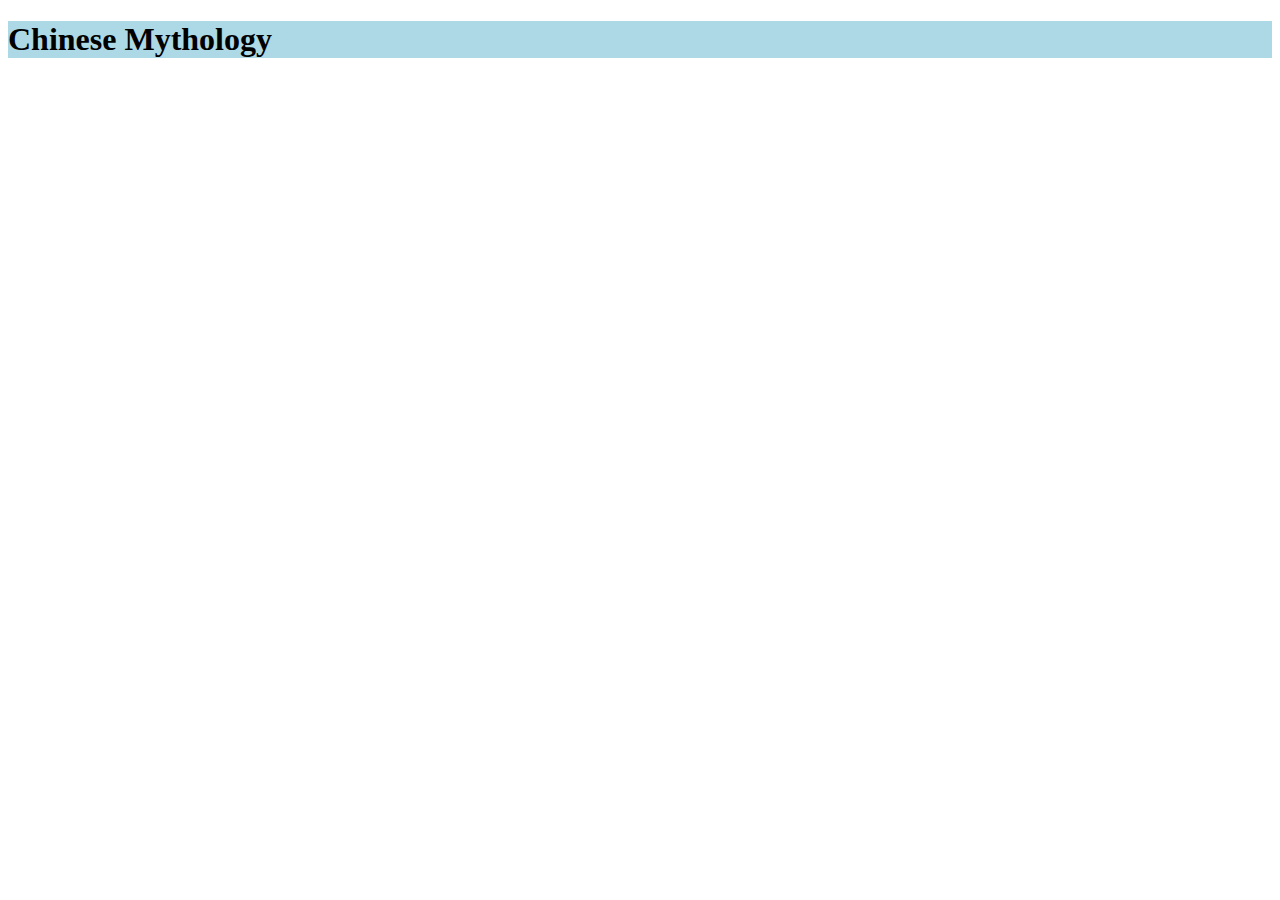
==== chinesemythology.html @ f96c87e1 "Add files via upload" ====
<!doctype html>
<html lang="en">
	<head>
		<meta charset = "UTF-8">
		<title>Chinese Mythology</title>
	<link rel="stylesheet" type="text/css" href="Site.css">
	</head>
	<body>
		<h1 class = "title">Chinese Mythology</h1>
	</body>
</html>
---- Site.css ----
.title
{
	background-color: lightblue; 
}
/* Add black outline for the table */
#table1
	table, th, td
{ 
		border: 1px solid black;
}
body
{
	font-family: Georgia, calabri, serif;
}
.indent
{
	text-indent: 50px;
}
.list
{
	display: block;
}
.row
{
	display: block;
}
.column
{
	display: inline-block;
	width: 400px; /*Do not go above 480px, to fit mobile users*/ 
	vertical-align: top;
	text-align: center;
}
.captions
{
	font-size: 17.5px;
	color: #3385BC;
}
.myth
{
	font-size: 17.5px;
	color: #58BCFE
}
a
{
	color: blue;
}
.myth2
{
	font-size:15px;
	color: black;
}
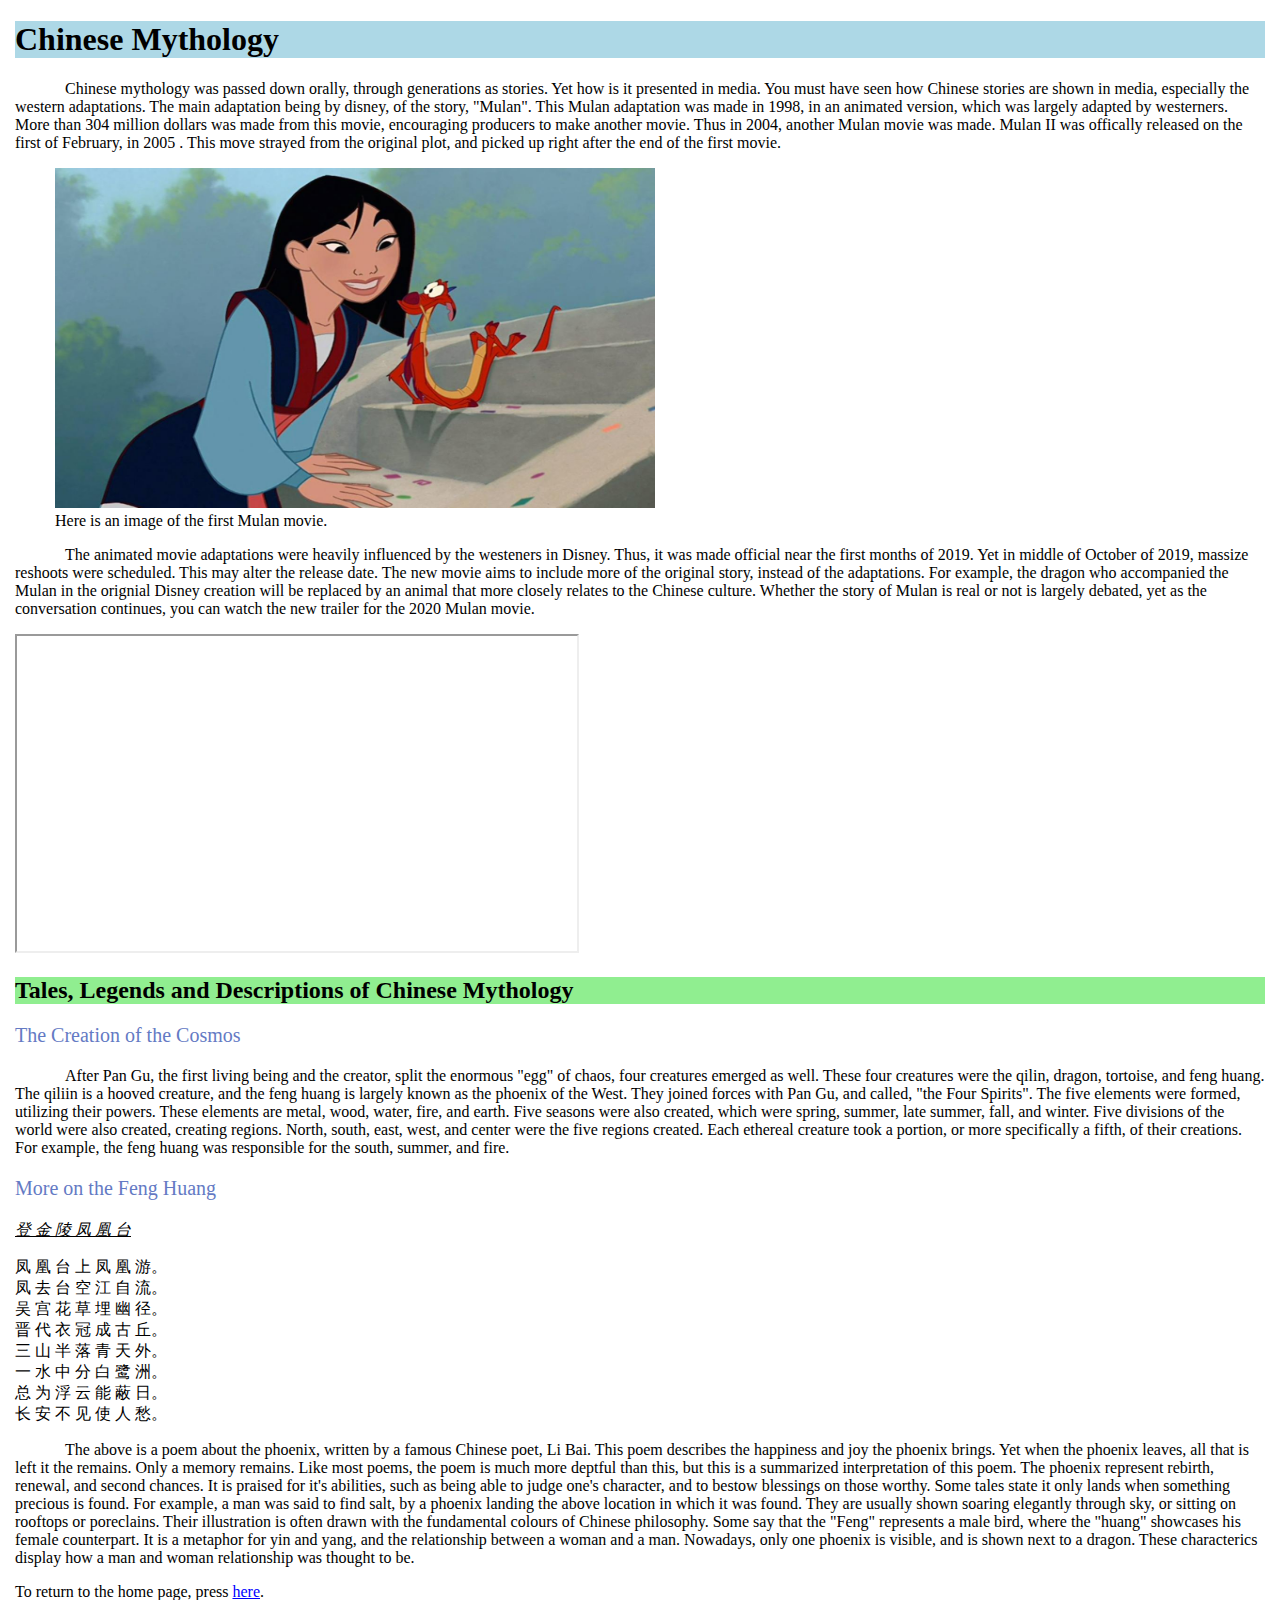
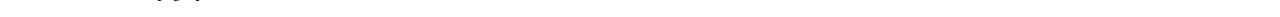
==== commit 60fc9ac9: "Add files via upload" ====
--- a/chinesemythology.html
+++ b/chinesemythology.html
@@ -3,9 +3,52 @@
 	<head>
 		<meta charset = "UTF-8">
 		<title>Chinese Mythology</title>
-	<link rel="stylesheet" type="text/css" href="Site.css">
+		<link rel="stylesheet" type="text/css" href="Site.css">
 	</head>
 	<body>
 		<h1 class = "title">Chinese Mythology</h1>
+		<p class = "indent">Chinese mythology was passed down orally, through generations as stories. Yet how is it presented in media. You must have seen
+			how Chinese stories are shown in media, especially the western adaptations. The main adaptation being by disney, of the story,
+			"Mulan". This Mulan adaptation was made in 1998, in an animated version, which was largely adapted by westerners. More than 304
+			million dollars was made from this movie, encouraging producers to make another movie. Thus in 2004, another Mulan movie was made.
+			Mulan II was offically released on the first of February, in 2005 . This move strayed from the original plot, and picked up right after
+			the end of the first movie.</p>
+		<figure>
+			<img src= "mulan.jpg" width= "600" height= "340" alt = "Mulan">
+			<figcaption>Here is an image of the first Mulan movie.</figcaption>
+		</figure>
+		<p class = "indent">The animated movie adaptations were heavily influenced by the westeners in Disney. Thus, it was made official near the first months of
+			2019. Yet in middle of October of 2019, massize reshoots were scheduled. This may alter the release date. The new movie aims to include
+			more of the original story, instead of the adaptations. For example, the dragon who accompanied the Mulan in the orignial Disney creation
+			will be replaced by an animal that more closely relates to the Chinese culture. Whether the story of Mulan is real or not is largely debated,
+			yet as the conversation continues, you can watch the new trailer for the 2020 Mulan movie.</p>
+		<iframe width = "560" height = "315" src = "https://www.youtube.com/embed/01ON04GCwKs" allow = "accelerometer; autoplay; encrypted-media; gyroscope; picture-in-picture" allowfullscreen></iframe>
+		<h2 class = "title2">Tales, Legends and Descriptions of Chinese Mythology</h2>
+		<p class = "story">The Creation of the Cosmos</p>
+		<p class = "indent">After Pan Gu, the first living being and the creator, split the enormous "egg" of chaos, four creatures emerged as well. These four creatures
+			were the qilin, dragon, tortoise, and feng huang. The qiliin is a hooved creature, and the feng huang is largely known as the phoenix of the West.
+			They joined forces with Pan Gu, and called, "the Four Spirits". The five elements were formed, utilizing their powers. These elements are metal, wood,
+			water, fire, and earth. Five seasons were also created, which were spring, summer, late summer, fall, and winter. Five divisions of the world were also
+			created, creating regions. North, south, east, west, and center were the five regions created. Each ethereal creature took a portion, or more specifically
+			a fifth, of their creations. For example, the feng huang was responsible for the south, summer, and fire.</p>
+		<p class = "story">More on the Feng Huang</p>
+		<p id = "bold"><i>登 金 陵 凤 凰 台</i></p>
+		<p id = "poem">凤 凰 台 上 凤 凰 游。
+						凤 去 台 空 江 自 流。
+						吴 宫 花 草 埋 幽 径。
+						晋 代 衣 冠 成 古 丘。
+						三 山 半 落 青 天 外。
+						一 水 中 分 白 鹭 洲。
+						总 为 浮 云 能 蔽 日。
+						长 安 不 见 使 人 愁。</p>
+		<p class = "indent">The above is a poem about the phoenix, written by a famous Chinese poet, Li Bai. This poem describes the happiness and joy the phoenix brings.
+			Yet when the phoenix leaves, all that is left it the remains. Only a memory remains. Like most poems, the poem is much more deptful than this,
+			but this is a summarized interpretation of this poem. The phoenix represent rebirth, renewal, and second chances. It is praised for it's abilities,
+			such as being able to judge one's character, and to bestow blessings on those worthy. Some tales state it only lands when something precious is found.
+			For example, a man was said to find salt, by a phoenix landing the above location in which it was found. They are usually shown soaring elegantly through
+			sky, or sitting on rooftops or poreclains. Their illustration is often drawn with the fundamental colours of Chinese philosophy. Some say that the "Feng"
+			represents a male bird, where the "huang" showcases his female counterpart. It is a metaphor for yin and yang, and the relationship between a woman and a
+			man. Nowadays, only one phoenix is visible, and is shown next to a dragon. These characterics display how a man and woman relationship was thought to be.</p>
+		<p>To return to the home page, press <a href = "index.html">here</a>.</p>
 	</body>
 </html>--- a/Site.css
+++ b/Site.css
@@ -1,6 +1,19 @@
 .title
 {
 	background-color: lightblue; 
+}
+.title2
+{
+	background-color: lightgreen;
+}
+#box
+{
+	border-style: solid;
+}
+.story
+{
+	font-size: 20px;
+	color: #647AC4
 }
 /* Add black outline for the table */
 #table1
@@ -11,6 +24,7 @@
 body
 {
 	font-family: Georgia, calabri, serif;
+	margin: 15px;
 }
 .indent
 {
@@ -47,6 +61,14 @@
 }
 .myth2
 {
-	font-size:15px;
+	font-size: 15px;
 	color: black;
+}
+#bold
+{
+	text-decoration: underline;
+}
+#poem
+{
+	max-width: 170px;
 }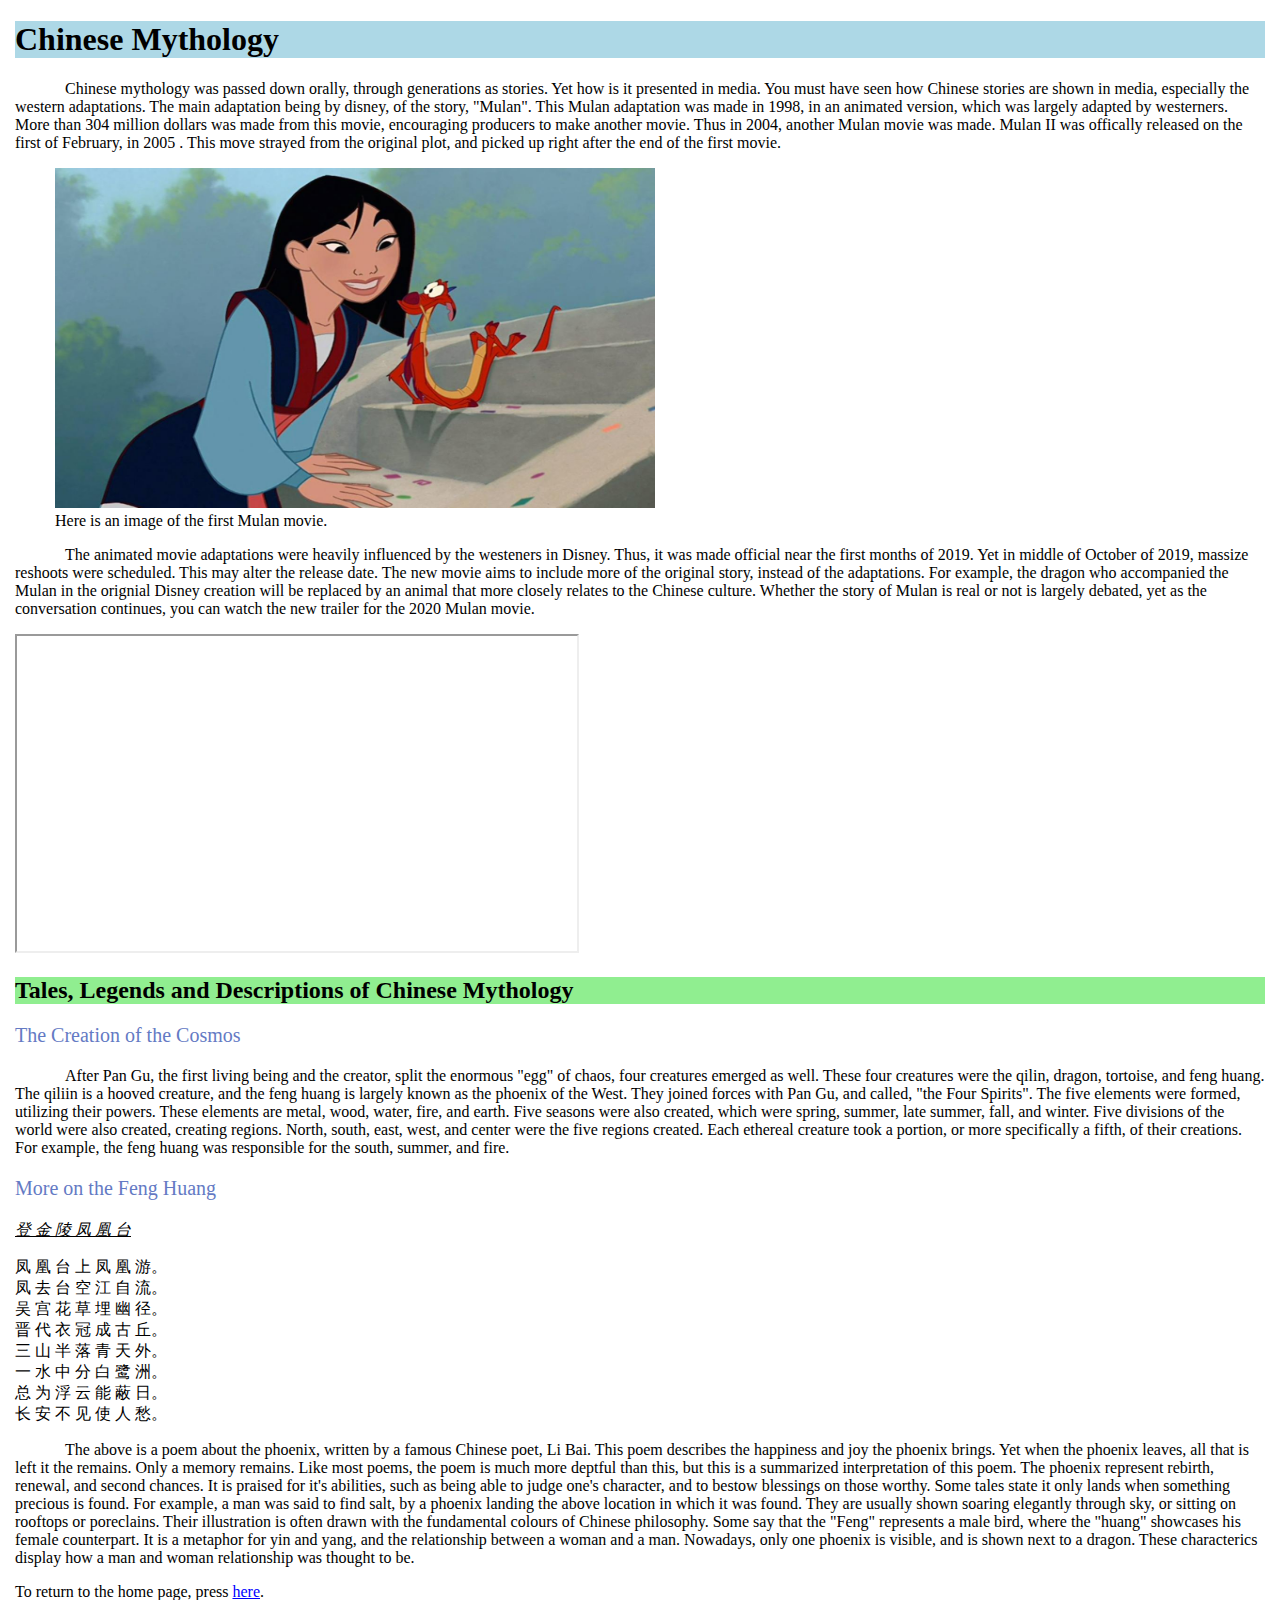
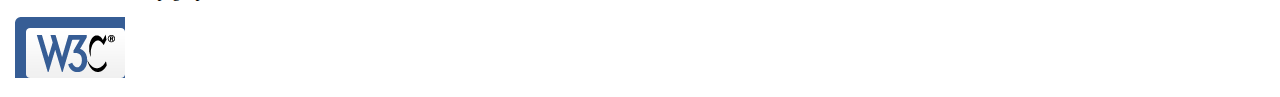
==== commit 5afc4921: "Add files via upload" ====
--- a/chinesemythology.html
+++ b/chinesemythology.html
@@ -50,5 +50,9 @@
 			represents a male bird, where the "huang" showcases his female counterpart. It is a metaphor for yin and yang, and the relationship between a woman and a
 			man. Nowadays, only one phoenix is visible, and is shown next to a dragon. These characterics display how a man and woman relationship was thought to be.</p>
 		<p>To return to the home page, press <a href = "index.html">here</a>.</p>
+		<!-- Add validating links here-->
+		<a href="https://validator.w3.org/nu/?doc=https%3A%2F%2Fqiujulia.github.io%2Fhome%2Fchinesemythology.htmluri=https://QiuJulia.github.io/home/">
+		<img src="w3c.jpg" width="110" height="61" alt="HTML Validator">
+		</a>
 	</body>
 </html>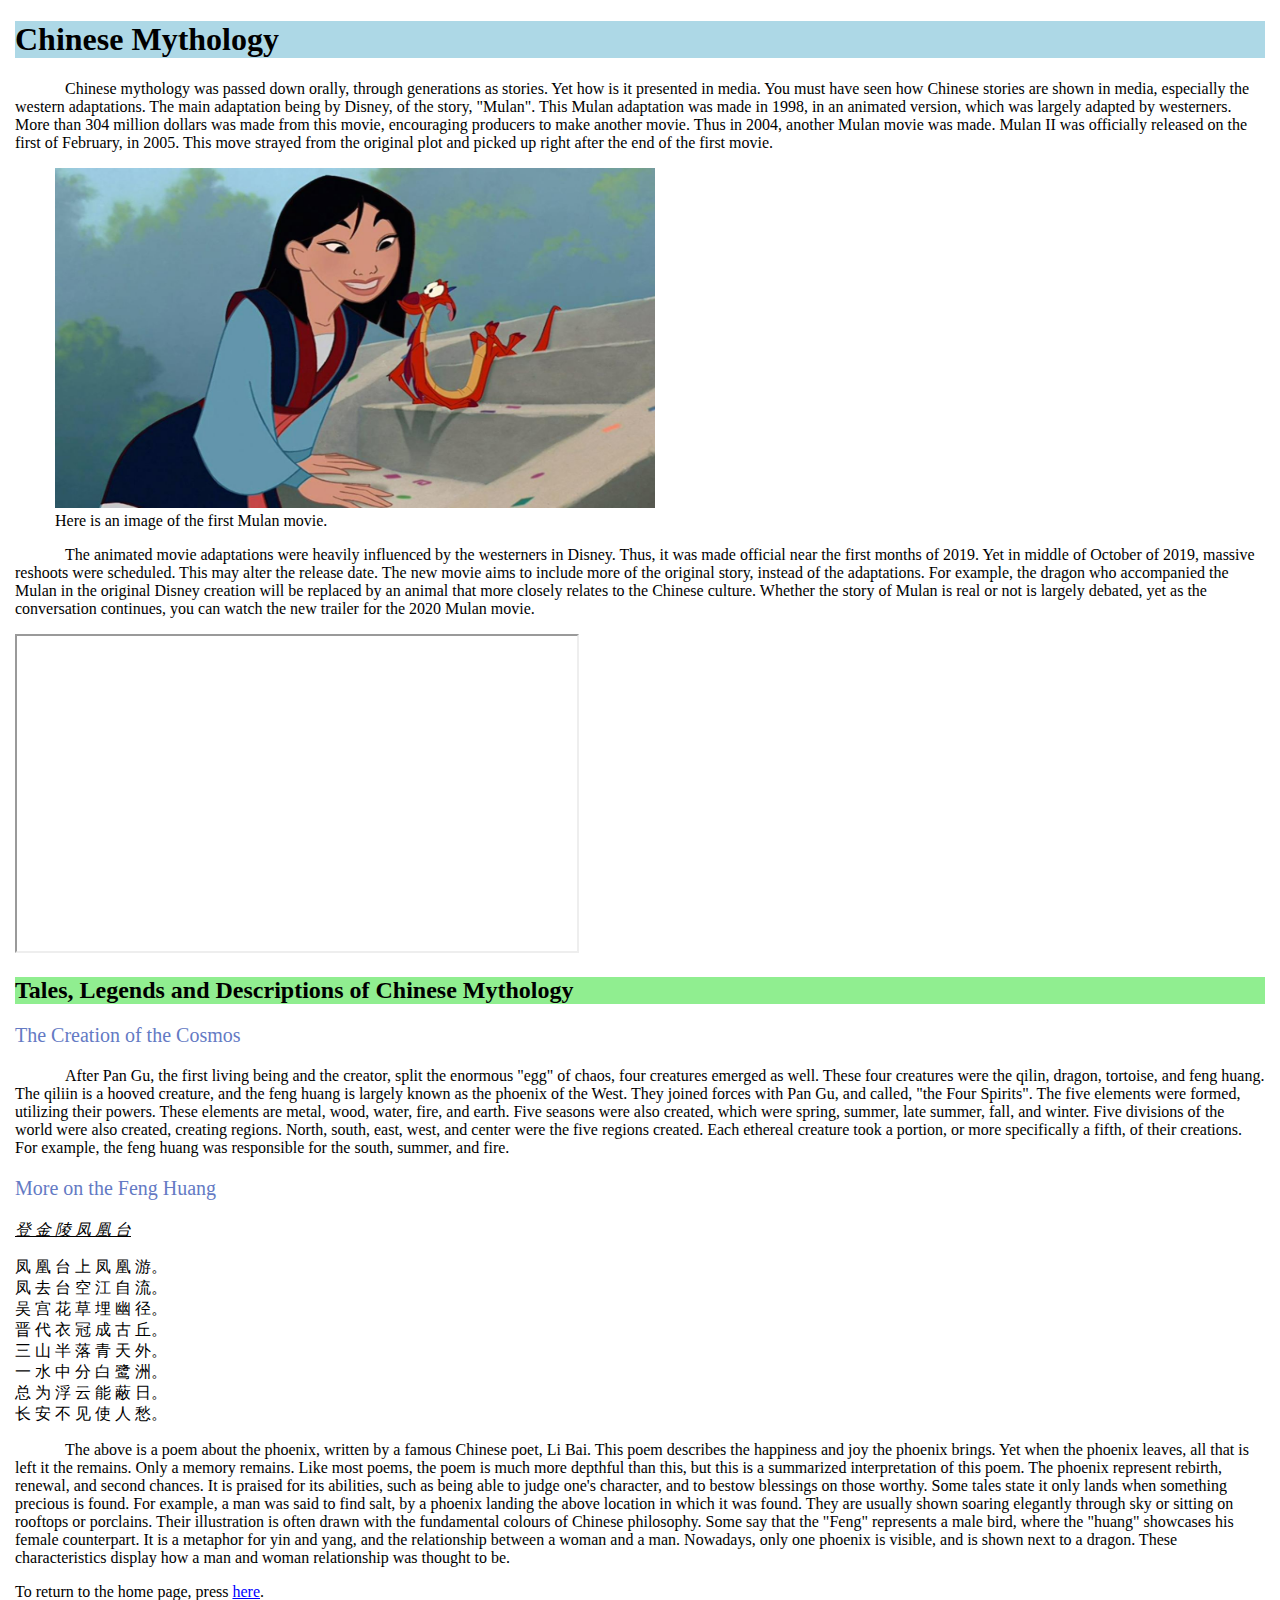
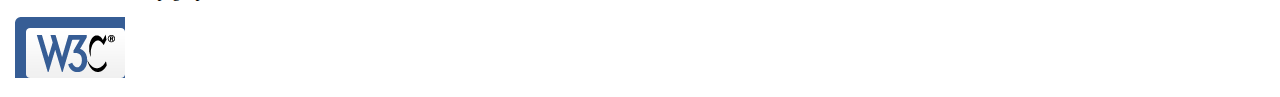
==== commit cb7cfb4c: "Add files via upload" ====
--- a/chinesemythology.html
+++ b/chinesemythology.html
@@ -8,18 +8,18 @@
 	<body>
 		<h1 class = "title">Chinese Mythology</h1>
 		<p class = "indent">Chinese mythology was passed down orally, through generations as stories. Yet how is it presented in media. You must have seen
-			how Chinese stories are shown in media, especially the western adaptations. The main adaptation being by disney, of the story,
+			how Chinese stories are shown in media, especially the western adaptations. The main adaptation being by Disney, of the story,
 			"Mulan". This Mulan adaptation was made in 1998, in an animated version, which was largely adapted by westerners. More than 304
 			million dollars was made from this movie, encouraging producers to make another movie. Thus in 2004, another Mulan movie was made.
-			Mulan II was offically released on the first of February, in 2005 . This move strayed from the original plot, and picked up right after
+			Mulan II was officially released on the first of February, in 2005. This move strayed from the original plot and picked up right after
 			the end of the first movie.</p>
 		<figure>
 			<img src= "mulan.jpg" width= "600" height= "340" alt = "Mulan">
 			<figcaption>Here is an image of the first Mulan movie.</figcaption>
 		</figure>
-		<p class = "indent">The animated movie adaptations were heavily influenced by the westeners in Disney. Thus, it was made official near the first months of
-			2019. Yet in middle of October of 2019, massize reshoots were scheduled. This may alter the release date. The new movie aims to include
-			more of the original story, instead of the adaptations. For example, the dragon who accompanied the Mulan in the orignial Disney creation
+		<p class = "indent">The animated movie adaptations were heavily influenced by the westerners in Disney. Thus, it was made official near the first months of
+			2019. Yet in middle of October of 2019, massive reshoots were scheduled. This may alter the release date. The new movie aims to include
+			more of the original story, instead of the adaptations. For example, the dragon who accompanied the Mulan in the original Disney creation
 			will be replaced by an animal that more closely relates to the Chinese culture. Whether the story of Mulan is real or not is largely debated,
 			yet as the conversation continues, you can watch the new trailer for the 2020 Mulan movie.</p>
 		<iframe width = "560" height = "315" src = "https://www.youtube.com/embed/01ON04GCwKs" allow = "accelerometer; autoplay; encrypted-media; gyroscope; picture-in-picture" allowfullscreen></iframe>
@@ -42,13 +42,13 @@
 						总 为 浮 云 能 蔽 日。
 						长 安 不 见 使 人 愁。</p>
 		<p class = "indent">The above is a poem about the phoenix, written by a famous Chinese poet, Li Bai. This poem describes the happiness and joy the phoenix brings.
-			Yet when the phoenix leaves, all that is left it the remains. Only a memory remains. Like most poems, the poem is much more deptful than this,
-			but this is a summarized interpretation of this poem. The phoenix represent rebirth, renewal, and second chances. It is praised for it's abilities,
+			Yet when the phoenix leaves, all that is left it the remains. Only a memory remains. Like most poems, the poem is much more depthful than this,
+			but this is a summarized interpretation of this poem. The phoenix represent rebirth, renewal, and second chances. It is praised for its abilities,
 			such as being able to judge one's character, and to bestow blessings on those worthy. Some tales state it only lands when something precious is found.
 			For example, a man was said to find salt, by a phoenix landing the above location in which it was found. They are usually shown soaring elegantly through
-			sky, or sitting on rooftops or poreclains. Their illustration is often drawn with the fundamental colours of Chinese philosophy. Some say that the "Feng"
+			sky or sitting on rooftops or porclains. Their illustration is often drawn with the fundamental colours of Chinese philosophy. Some say that the "Feng"
 			represents a male bird, where the "huang" showcases his female counterpart. It is a metaphor for yin and yang, and the relationship between a woman and a
-			man. Nowadays, only one phoenix is visible, and is shown next to a dragon. These characterics display how a man and woman relationship was thought to be.</p>
+			man. Nowadays, only one phoenix is visible, and is shown next to a dragon. These characteristics display how a man and woman relationship was thought to be.</p>
 		<p>To return to the home page, press <a href = "index.html">here</a>.</p>
 		<!-- Add validating links here-->
 		<a href="https://validator.w3.org/nu/?doc=https%3A%2F%2Fqiujulia.github.io%2Fhome%2Fchinesemythology.htmluri=https://QiuJulia.github.io/home/">
